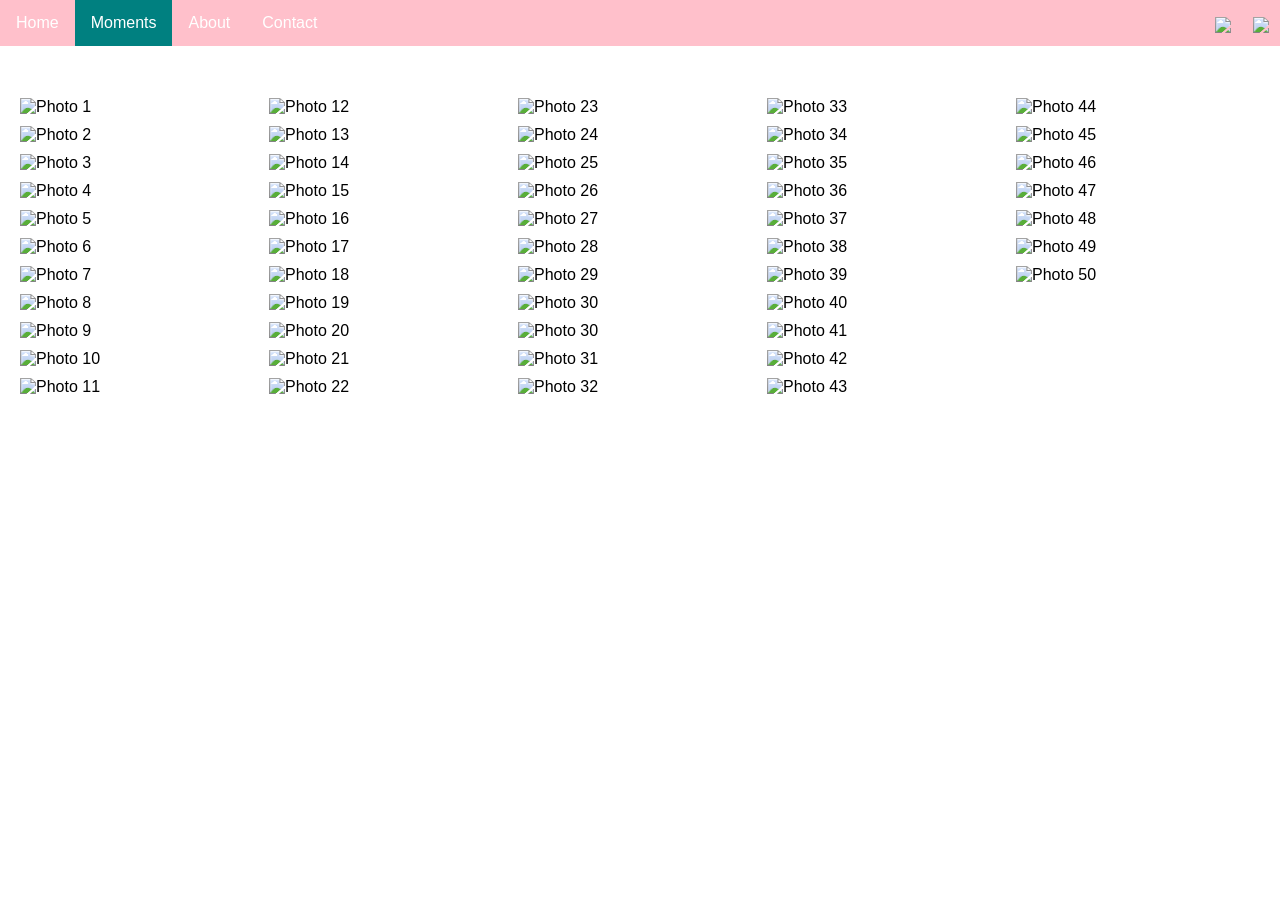
==== aboutme.html @ d4b82092 "🕒🏆 Updated with Glitch" ====
<!DOCTYPE html>
<html>
  <head>
    <meta charset="utf-8" />
    <title>Final Project</title>
    <link href="style.css" rel="stylesheet" type="text/css" />
   
  
  </head>
  <body>
    <!-- ⬆⬆⬆⬆ Nav Bar -->
    <ul class="nav">
      <li><a href="index.html">Home</a></li>
      <li><a class="active" href="aboutme.html">Moments</a></li>
      <li><a href="art.html">About</a></li>
      <li><a href="resume.html">Contact</a></li>
      <li style="float: right">
        <a target="_blank" href=""
          ><img
            src="https://www.getfocused.no/wp-content/uploads/2022/09/White-YouTube-Logo-Transparent.png"
            style="width: 25px; margin: -5px"
        /></a>
      </li>
      <li style="float: right">
        <a target="_blank" href=""
          ><img
            src="https://img.icons8.com/win10/512/FFFFFF/instagram-new.png"
            style="width: 25px; margin: -5px"
        /></a>
      </li>
    </ul>
   
<div class="collage-container">
  <div class="collage">
    <img src="https://cdn.glitch.global/ff6a7582-07e3-4ca9-adf7-edd52d02a45a/ar%20sky.jpg?v=1749583301502" alt="Photo 1">
    <img src="https://cdn.glitch.global/ff6a7582-07e3-4ca9-adf7-edd52d02a45a/the%20girls.jpg?v=1749583366604" alt="Photo 2">
    <img src="https://cdn.glitch.global/ff6a7582-07e3-4ca9-adf7-edd52d02a45a/italy%204.jpg?v=1749583378371" alt="Photo 3">
    <img src="https://cdn.glitch.global/ff6a7582-07e3-4ca9-adf7-edd52d02a45a/ari.jpg?v=1749583362037" alt="Photo 4">
    <img src="https://cdn.glitch.global/ff6a7582-07e3-4ca9-adf7-edd52d02a45a/itallyy.jpg?v=1749583384937" alt="Photo 5">
    <img src="https://cdn.glitch.global/ff6a7582-07e3-4ca9-adf7-edd52d02a45a/rocky.jpg?v=1749583373161" alt="Photo 6">
  <img src="https://cdn.glitch.global/ff6a7582-07e3-4ca9-adf7-edd52d02a45a/italy2.jpg?v=1749583390587" alt="Photo 7">
    <img src="https://cdn.glitch.global/ff6a7582-07e3-4ca9-adf7-edd52d02a45a/italy.jpg?v=1749583396642" alt="Photo 8">
    <img src="https://cdn.glitch.global/ff6a7582-07e3-4ca9-adf7-edd52d02a45a/unnamed.jpg?v=1749583402186" alt="Photo 9">
    <img src="https://cdn.glitch.global/ff6a7582-07e3-4ca9-adf7-edd52d02a45a/IMG_2329.jpeg?v=1749595672600" alt="Photo 10">
    <img src="https://cdn.glitch.global/ff6a7582-07e3-4ca9-adf7-edd52d02a45a/IMG_2426.jpeg?v=1749595750258" alt="Photo 11">
    <img src="https://cdn.glitch.global/ff6a7582-07e3-4ca9-adf7-edd52d02a45a/IMG_2508.jpeg?v=1749595979021" alt="Photo 12">
    <img src="https://cdn.glitch.global/ff6a7582-07e3-4ca9-adf7-edd52d02a45a/IMG_3255.jpeg?v=1749596753723" alt="Photo 13">
    <img src="https://cdn.glitch.global/ff6a7582-07e3-4ca9-adf7-edd52d02a45a/IMG_2431.jpeg?v=1749595761200" alt="Photo 14">
    <img src="https://cdn.glitch.global/ff6a7582-07e3-4ca9-adf7-edd52d02a45a/IMG_2322.jpeg?v=1749595789866" alt="Photo 15">
    <img src="https://cdn.glitch.global/ff6a7582-07e3-4ca9-adf7-edd52d02a45a/IMG_2493.jpeg?v=1749595889213" alt="Photo 16">
    <img src="https://cdn.glitch.global/ff6a7582-07e3-4ca9-adf7-edd52d02a45a/IMG_2931.jpeg?v=1749596023403" alt="Photo 17">
    <img src="https://cdn.glitch.global/ff6a7582-07e3-4ca9-adf7-edd52d02a45a/IMG_2929.jpeg?v=1749596172589" alt="Photo 18">
    <img src="https://cdn.glitch.global/ff6a7582-07e3-4ca9-adf7-edd52d02a45a/IMG_2558.jpeg?v=1749596194421" alt="Photo 19">
    <img src="https://cdn.glitch.global/ff6a7582-07e3-4ca9-adf7-edd52d02a45a/IMG_2911.jpeg?v=1749596224309" alt="Photo 20">
    <img src="https://cdn.glitch.global/ff6a7582-07e3-4ca9-adf7-edd52d02a45a/IMG_2519.jpeg?v=1749596233636" alt="Photo 21">
    <img src="https://cdn.glitch.global/ff6a7582-07e3-4ca9-adf7-edd52d02a45a/IMG_2920.jpeg?v=1749596242527" alt="Photo 22">
    <img src="https://cdn.glitch.global/ff6a7582-07e3-4ca9-adf7-edd52d02a45a/IMG_3028.jpeg?v=1749596370997" alt="Photo 23">
    <img src="https://cdn.glitch.global/ff6a7582-07e3-4ca9-adf7-edd52d02a45a/IMG_2955.jpeg?v=1749596276889" alt="Photo 24">
    <img src="https://cdn.glitch.global/ff6a7582-07e3-4ca9-adf7-edd52d02a45a/IMG_2475.jpeg?v=1749595999478" alt="Photo 25">
    <img src="https://cdn.glitch.global/ff6a7582-07e3-4ca9-adf7-edd52d02a45a/IMG_3253.jpeg?v=1749596625049" alt="Photo 26">
    <img src="https://cdn.glitch.global/ff6a7582-07e3-4ca9-adf7-edd52d02a45a/IMG_3217.jpeg?v=1749596647943" alt="Photo 27">
    <img src="https://cdn.glitch.global/ff6a7582-07e3-4ca9-adf7-edd52d02a45a/IMG_3208.jpeg?v=1749596696523" alt="Photo 28">
    <img src="https://cdn.glitch.global/ff6a7582-07e3-4ca9-adf7-edd52d02a45a/IMG_2989.jpeg?v=1749596305120" alt="Photo 29">
    <img src="https://cdn.glitch.global/ff6a7582-07e3-4ca9-adf7-edd52d02a45a/IMG_3188.jpeg?v=1749596671643" alt="Photo 30">
    <img src="https://cdn.glitch.global/ff6a7582-07e3-4ca9-adf7-edd52d02a45a/2023-07-20%2019.30.30.jpg?v=1749659485020" alt="Photo 30">
  <img src="https://cdn.glitch.global/ff6a7582-07e3-4ca9-adf7-edd52d02a45a/2022-11-25%2008.04.53.jpg?v=1749659470011" alt="Photo 31">
  <img src="https://cdn.glitch.global/ff6a7582-07e3-4ca9-adf7-edd52d02a45a/2023-07-22%2012.28.50.jpg?v=1749659502764" alt="Photo 32">
  <img src="https://cdn.glitch.global/ff6a7582-07e3-4ca9-adf7-edd52d02a45a/2023-08-04%2016.39.22.jpg?v=1749659513942" alt="Photo 33">
  <img src="https://cdn.glitch.global/ff6a7582-07e3-4ca9-adf7-edd52d02a45a/2023-08-17%2006.17.50.jpg?v=1749659616044" alt="Photo 34">
  <img src="https://cdn.glitch.global/ff6a7582-07e3-4ca9-adf7-edd52d02a45a/IMG_2787.JPG?v=1749659760705" alt="Photo 35">
  <img src="https://cdn.glitch.global/ff6a7582-07e3-4ca9-adf7-edd52d02a45a/2022-11-27%2006.49.40.jpg?v=1749659780983" alt="Photo 36">
  <img src="https://cdn.glitch.global/ff6a7582-07e3-4ca9-adf7-edd52d02a45a/IMG_2631.JPG?v=1749659744200" alt="Photo 37">
  <img src="https://cdn.glitch.global/ff6a7582-07e3-4ca9-adf7-edd52d02a45a/IMG_2731.JPG?v=1749659755882" alt="Photo 38">
  <img src="https://cdn.glitch.global/ff6a7582-07e3-4ca9-adf7-edd52d02a45a/IMG_2632.JPG?v=1749659740800" alt="Photo 39">
  <img src="https://cdn.glitch.global/ff6a7582-07e3-4ca9-adf7-edd52d02a45a/Untitled%20design%20(1).png?v=1749661168116" alt="Photo 40">
  <img src="https://cdn.glitch.global/ff6a7582-07e3-4ca9-adf7-edd52d02a45a/2023-07-20%2016.54.19.jpg?v=1749659825359" alt="Photo 41">
  <img src="https://cdn.glitch.global/ff6a7582-07e3-4ca9-adf7-edd52d02a45a/2022-11-27%2006.12.19.jpg?v=1749659795092" alt="Photo 42">
  <img src="https://cdn.glitch.global/ff6a7582-07e3-4ca9-adf7-edd52d02a45a/2023-07-20%2016.54.19.jpg?v=1749659825359" alt="Photo 43">
  <img src="https://cdn.glitch.global/ff6a7582-07e3-4ca9-adf7-edd52d02a45a/IMG_1890.JPG?v=1749659700426" alt="Photo 44">
  <img src="https://cdn.glitch.global/ff6a7582-07e3-4ca9-adf7-edd52d02a45a/IMG_1985.JPG?v=1749659708855" alt="Photo 45">
  <img src="https://cdn.glitch.global/ff6a7582-07e3-4ca9-adf7-edd52d02a45a/2023-08-06%2009.27.54.jpg?v=1749659659916" alt="Photo 46">
  <img src="https://cdn.glitch.global/ff6a7582-07e3-4ca9-adf7-edd52d02a45a/2023-08-17%2006.02.42.jpg?v=1749659620478" alt="Photo 47">
  <img src="https://cdn.glitch.global/ff6a7582-07e3-4ca9-adf7-edd52d02a45a/2023-08-22%2005.26.23.jpg?v=1749659606444" alt="Photo 48">
  <img src="https://cdn.glitch.global/ff6a7582-07e3-4ca9-adf7-edd52d02a45a/IMG_2729.JPG?v=1749659764419" alt="Photo 49">
  <img src="https://cdn.glitch.global/ff6a7582-07e3-4ca9-adf7-edd52d02a45a/2023-07-22%2012.29.07.jpg?v=1749659918231" alt="Photo 50">
</div>
</div>
  </body>
</html>
---- style.css ----
/* Styling Only Related To ALL Pages */

body {
  padding-top: 30px;
  margin-left: 0px;
  margin-right: 0px;
}
/* ⬆⬆⬆⬆ Nav Bar Styling 
~~~~~ Taken From: 
https://www.w3schools.com/css/css_navbar_horizontal.asp */
ul.nav {
  list-style-type: none;
  margin: 0;
  padding: 0;
  overflow: hidden;
  background-color: pink;
  position: fixed;
  top: 0;
  width: 100%;
  z-index: 999;
}

ul.nav li {
  float: left;
}

ul.nav li a {
  display: block;
  color: white;
  text-align: center;
  padding: 14px 16px;
  text-decoration: none;
}

ul.nav li a:hover:not(.active) {
  background-color: lightblue;
}

ul.nav .active {
  background-color: teal;
}

h1 {
  width: 100%;
}

body, h1, p {
  font-family: 'Brunson', sans-serif;
}
@font-face {
  font-family: 'Brunson';
  src: url('https://cdn.glitch.global/ff6a7582-07e3-4ca9-adf7-edd52d02a45a/Akira%20Expanded%20Demo.otf?v=1749582325168') format('truetype');
}
.parallax {
  position: relative; /* Needed for absolute positioning inside */
}

.centered-text {
  position: fixed;      
  top: 35%;            
  left: 50%;           
  transform: translate(-50%, -50%); 
  color: hotpink;
  font-size: 200px;      
  margin: 1;
  z-index: 10;          
}
p {
  line-height:2;    
}

.collage-container {
  padding: 60px 20px;
  background-color: white;
}

.collage-title {
  text-align: center;
  font-family: 'Brunson', sans-serif;
  font-size: 60px;
  color: black;
  margin-bottom: 40px;
}

.collage {
  column-count: 5;
  column-gap: 5px;
}

.collage img {
  width: 90%;
  margin-bottom: 10px;
  display: block;
  border-radius: 0;
  break-inside: avoid;
}
  
  
    .intro {
      background: linear-gradient(to right, pink, purple);
      padding: 60px 20px;
      border-radius: 12px;
      margin: 40px auto;
      width: 80%;
      box-shadow: 0 0 20px rgba(255, 203, 116, 0.2);
    }
    .highlight {
      color: #fff3b0;
      font-style: italic;
    }
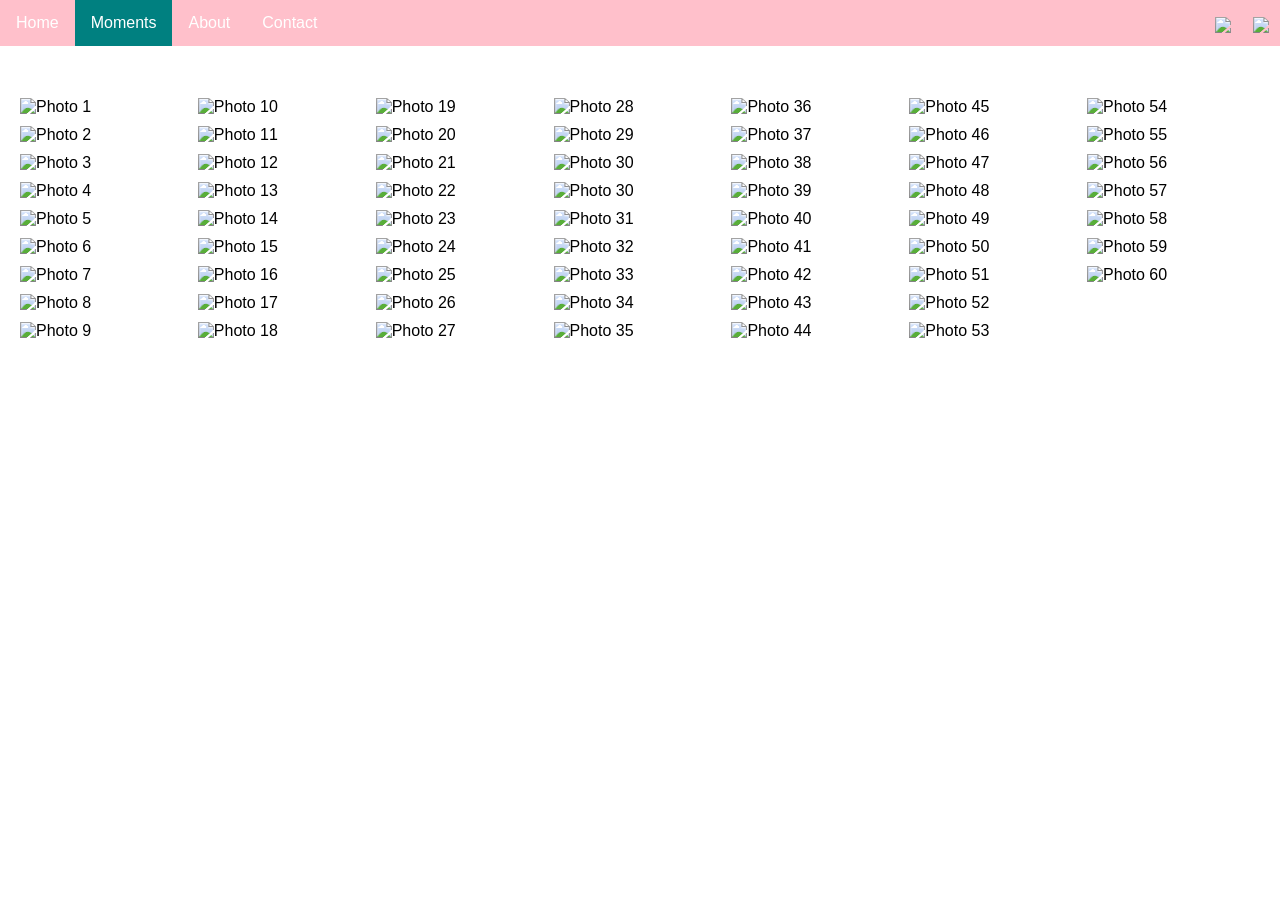
==== commit 13bec72e: "✒️👓 Updated with Glitch" ====
--- a/aboutme.html
+++ b/aboutme.html
@@ -83,6 +83,17 @@
   <img src="https://cdn.glitch.global/ff6a7582-07e3-4ca9-adf7-edd52d02a45a/2023-08-22%2005.26.23.jpg?v=1749659606444" alt="Photo 48">
   <img src="https://cdn.glitch.global/ff6a7582-07e3-4ca9-adf7-edd52d02a45a/IMG_2729.JPG?v=1749659764419" alt="Photo 49">
   <img src="https://cdn.glitch.global/ff6a7582-07e3-4ca9-adf7-edd52d02a45a/2023-07-22%2012.29.07.jpg?v=1749659918231" alt="Photo 50">
+<img src="https://cdn.glitch.global/ff6a7582-07e3-4ca9-adf7-edd52d02a45a/IMG_2496%20(1).jpg?v=1749820846136" alt="Photo 51">
+<img src="https://cdn.glitch.global/ff6a7582-07e3-4ca9-adf7-edd52d02a45a/IMG_2573%20(1).jpg?v=1749820871430" alt="Photo 52">
+<img src="https://cdn.glitch.global/ff6a7582-07e3-4ca9-adf7-edd52d02a45a/IMG_2740.JPG?v=1749820880707" alt="Photo 53">
+<img src="https://cdn.glitch.global/ff6a7582-07e3-4ca9-adf7-edd52d02a45a/IMG_2449.JPG?v=1749820885596" alt="Photo 54">
+<img src="https://cdn.glitch.global/ff6a7582-07e3-4ca9-adf7-edd52d02a45a/IMG_2171.JPG?v=1749820878534" alt="Photo 55">
+<img src="https://cdn.glitch.global/ff6a7582-07e3-4ca9-adf7-edd52d02a45a/2023-12-23%2021.55.26.jpg?v=1749659598131" alt="Photo 56">
+<img src="https://cdn.glitch.global/ff6a7582-07e3-4ca9-adf7-edd52d02a45a/IMG_2151.JPG?v=1749820875158" alt="Photo 57">
+<img src="https://cdn.glitch.global/ff6a7582-07e3-4ca9-adf7-edd52d02a45a/IMG_1987.JPG?v=1749659707200" alt="Photo 58">
+<img src="https://cdn.glitch.global/ff6a7582-07e3-4ca9-adf7-edd52d02a45a/nova%20and%20lark.JPG?v=1749659724286" alt="Photo 59">
+<img src="https://cdn.glitch.global/ff6a7582-07e3-4ca9-adf7-edd52d02a45a/IMG_2869%20(1).JPG?v=1749821130431" alt="Photo 60">
+
 </div>
 </div>
   </body>
--- a/style.css
+++ b/style.css
@@ -83,7 +83,7 @@
 }
 
 .collage {
-  column-count: 5;
+  column-count: 7;
   column-gap: 5px;
 }
 
